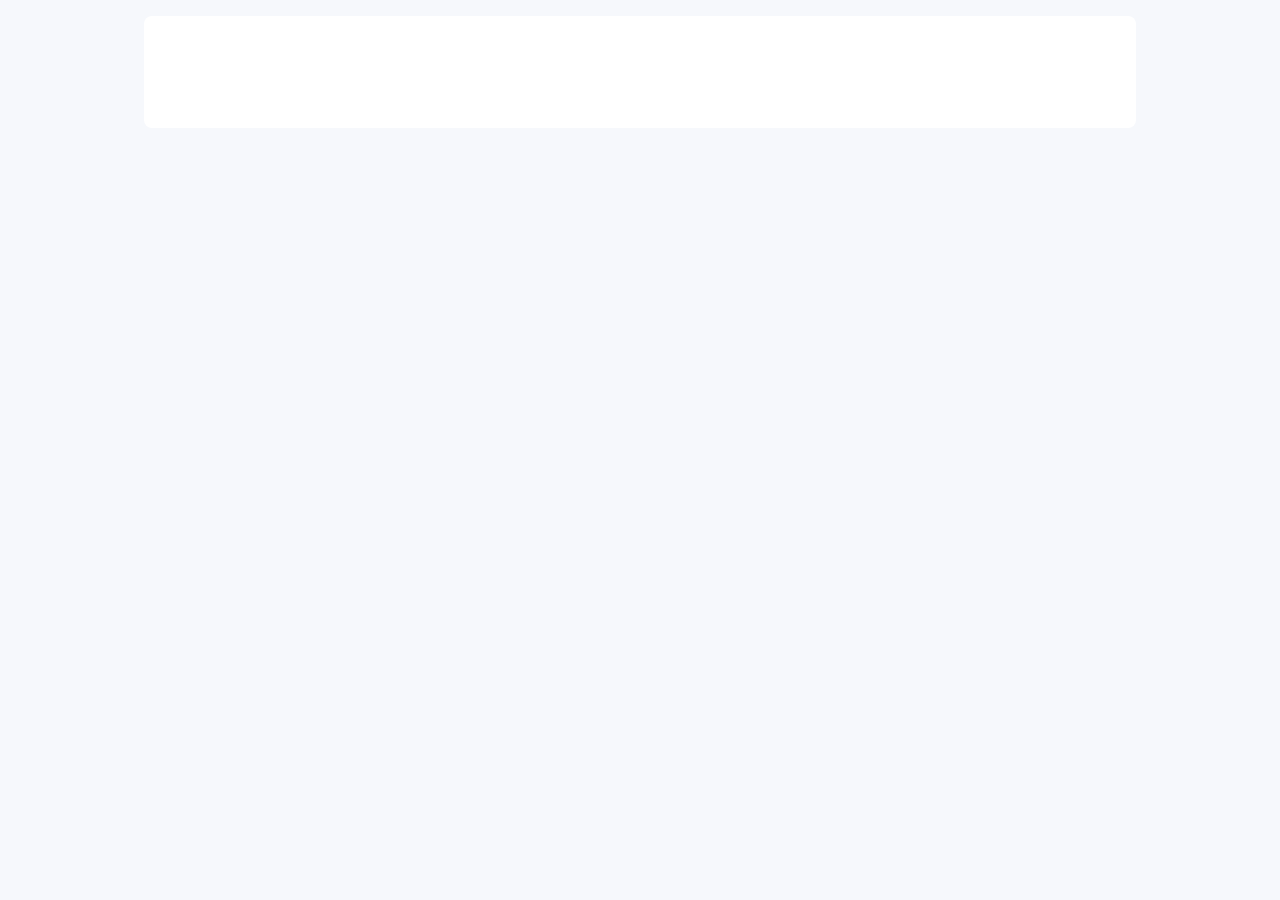
==== details.html @ b1240c73 "update global.css, pokedex.css and api.js. creation of the details page and small adjustments to the" ====
<!DOCTYPE html>
<html lang="pt-BR">
<head>
  <meta charset="UTF-8">
  <meta name="viewport" content="width=device-width, initial-scale=1.0">
  <title>Detalhes do Pokémon</title>
  <!-- css normalize -->
  <link
    rel="stylesheet"
    href="https://cdnjs.cloudflare.com/ajax/libs/normalize/8.0.1/normalize.min.css"
    integrity="sha512-NhSC1YmyruXifcj/KFRWoC561YpHpc5Jtzgvbuzx5VozKpWvQ+4nXhPdFgmx8xqexRcpAglTj9sIBWINXa8x5w=="
    crossorigin="anonymous"
    referrerpolicy="no-referrer"
  />
  <!-- css -->
  <link rel="stylesheet" href="assets/css/global.css" />
  <link rel="stylesheet" href="assets/css/details.css" />
</head>
<body>
  <section id="pokemonDetails" class="content">
  </section>

  <!-- JS -->
    <script src="assets/js/pokemon-model.js"></script>
    <script src="assets/js/api.js"></script>
    <script src="assets/js/main.js"></script>
    <script src="assets/js/details.js"></script>
</body>
</html>
---- assets/css/global.css ----
@import url('https://fonts.googleapis.com/css2?family=Poppins:wght@400;600;700&display=swap');

* {
  font-family: 'Poppins', sans-serif;;
  box-sizing: border-box;
}

body {
  background-color: #f6f8fc;
}

a {
  text-decoration: none;
  padding: -1rem;
}

.normal {
  background-color: #a6a877;
}

.grass {
  background-color: #77c8508d;
}

.fire {
  background-color: #ee7f308d;
}

.water {
  background-color: #678fee8d;
}

.electric {
  background-color: #f7cf2e8d;
}

.ice {
  background-color: #98d5d78d;
}

.ground {
  background-color: #dfbf698d;
}

.flying {
  background-color: #a98ff08d;
}

.poison {
  background-color: #a040a08d;
}

.fighting {
  background-color: #bf30298d;
}

.psychic {
  background-color: #f656878d;
}

.dark {
  background-color: #7258478d;
}

.rock {
  background-color: #b8a1378d;
}

.bug {
  background-color: #a8b7208d;
}

.ghost {
  background-color: #6e58968d;
}

.steel {
  background-color: #b9b7cf8d;
}

.dragon {
  background-color: #6f38f68d;
}

.fairy {
  background-color: #f9aec78d;
}
---- assets/css/details.css ----
.content {
  width: 100vw;
  height: 100vh;
  padding: 1rem;
  background-color: #fff;
}

.header {
  display: flex;
  justify-content: space-between;
}

.header .return {
  align-self: flex-start;
  margin:  20px 20px 35px 20px;
  cursor: pointer;
}

.header .diference {
  width: 72px;
  height: 72px;
}
.header .title {
  display: flex;
  flex-direction: column;
  justify-content: center;
  align-items: center;
}

.header .title h1 {
  margin-bottom: 0.15rem;
  font-size: 1.8rem;
  text-transform: capitalize;
}

.header .title p {
  margin-top: 0;
  margin-bottom: 1.8rem;
}

#poke-image {
  display: flex;
  justify-content: center;
  align-items: center;
  margin: 0 auto;
  max-width: 330px;
  height: 380px;
  border-radius: 1rem;
}

#poke-image img {
  max-width: 225px;
}

.details h2{
  display: flex;
  justify-content: center;
  align-items: center;
  font-size: 1.4rem;
}

.types {
  display: flex;
  justify-content: center;
  align-items: center;
  margin-top: 1rem;

}

.types .type {
  filter: brightness(1.1);
  padding: 0.825rem;
  border-radius: 1rem;
  margin: 0.6rem 0.5rem;
  text-align: center;
  font-size: 1rem;
  font-weight: 600;
  text-transform: capitalize;
}

@media screen and (min-width: 992px) {
  .content {
    max-width: 992px;
    height: 100%;
    margin: 1rem auto;
    padding-bottom: 6rem;
    border-radius: .5rem;
  }
}
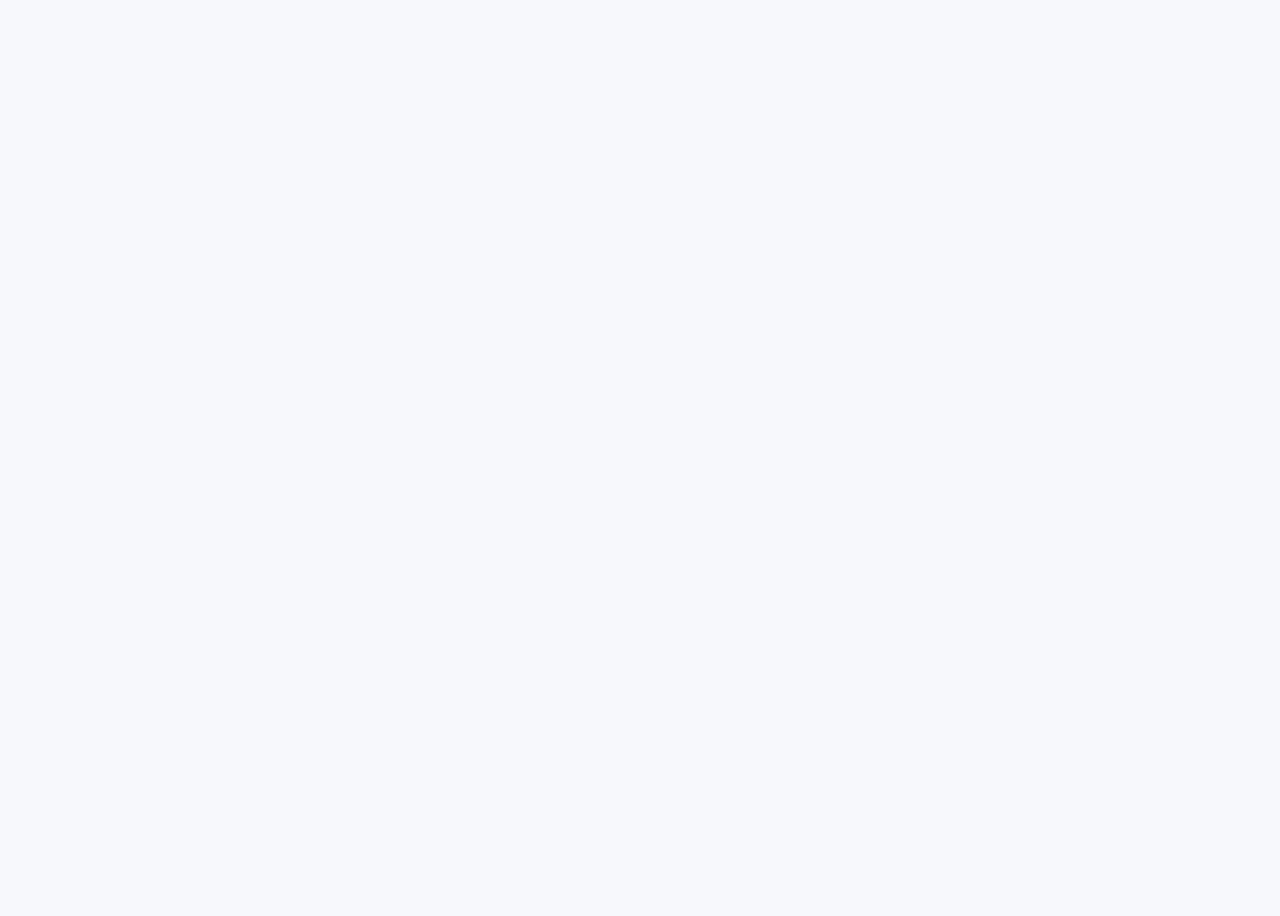
==== commit 54647952: "Added search bar and filter, updates from api.js to pokeapi.js. Updates to main.js, details.js and d" ====
--- a/details.html
+++ b/details.html
@@ -22,7 +22,7 @@
 
   <!-- JS -->
     <script src="assets/js/pokemon-model.js"></script>
-    <script src="assets/js/api.js"></script>
+    <script src="assets/js/pokeapi.js"></script>
     <script src="assets/js/main.js"></script>
     <script src="assets/js/details.js"></script>
 </body>
--- a/assets/css/global.css
+++ b/assets/css/global.css
@@ -1,8 +1,9 @@
-@import url('https://fonts.googleapis.com/css2?family=Poppins:wght@400;600;700&display=swap');
+@import url('https://fonts.googleapis.com/css2?family=Poppins:wght@400;500;600;700&display=swap');
 
 * {
   font-family: 'Poppins', sans-serif;;
   box-sizing: border-box;
+  color: #2e3057;
 }
 
 body {
@@ -14,74 +15,149 @@
   padding: -1rem;
 }
 
+/* background card */
 .normal {
-  background-color: #a6a877;
+  background-color: #e1e1cb;
 }
 
 .grass {
-  background-color: #77c8508d;
+  background-color: #d4e6cc;
 }
 
 .fire {
-  background-color: #ee7f308d;
+  background-color: #fcdcc7;
 }
 
 .water {
-  background-color: #678fee8d;
+  background-color: #cfd7f9;
 }
 
 .electric {
-  background-color: #f7cf2e8d;
+  background-color: #fef4db;
 }
 
 .ice {
-  background-color: #98d5d78d;
+  background-color: #dff4f4;
 }
 
 .ground {
-  background-color: #dfbf698d;
+  background-color: #f6edcc;
 }
 
 .flying {
-  background-color: #a98ff08d;
+  background-color: #eae3fc;
 }
 
 .poison {
-  background-color: #a040a08d;
+  background-color: #e3c1e3;
 }
 
 .fighting {
-  background-color: #bf30298d;
+  background-color: #f9c8c3;
 }
 
 .psychic {
-  background-color: #f656878d;
+  background-color: #fcced9;
 }
 
 .dark {
-  background-color: #7258478d;
+  background-color: #d6cbc1;
 }
 
 .rock {
-  background-color: #b8a1378d;
+  background-color: #f2edcc;
 }
 
 .bug {
-  background-color: #a8b7208d;
+  background-color: #eef3cc;
 }
 
 .ghost {
-  background-color: #6e58968d;
+  background-color: #d9d3e7;
 }
 
 .steel {
-  background-color: #b9b7cf8d;
+  background-color: #ececf5;
 }
 
 .dragon {
-  background-color: #6f38f68d;
+  background-color: #d8c9fe;
 }
 
 .fairy {
-  background-color: #f9aec78d;
+  background-color: #fcf0f4;
 }
+
+/* background-types-icon */
+
+.bug-icon {
+  background: #92BC2C;
+}
+
+.dark-icon {
+  background: #595761;
+}
+
+.dragon-icon {
+  background: #0C69C8;
+}
+
+.electric-icon {
+  background: #F2D94E;
+}
+
+.fire-icon {
+  background: #FBA54C;
+}
+
+.fairy-icon {
+  background: #EE90E6;
+}
+
+.fighting-icon {
+  background: #D3425F;
+}
+
+.flying-icon {
+  background: #A1BBEC;
+}
+
+.ghost-icon {
+  background: #5F6DBC;
+}
+
+.grass-icon {
+  background: #5FBD58;
+}
+
+.ground-icon {
+  background: #DA7C4D;
+}
+
+.ice-icon {
+  background: #75D0C1;
+}
+
+.normal-icon {
+  background: #A0A29F;
+}
+
+.poison-icon {
+  background: #B763CF;
+}
+
+.psychic-icon {
+  background: #FA8581;
+}
+
+.rock-icon {
+  background: #C9BB8A;
+}
+
+.steel-icon {
+  background: #5695A3;
+}
+
+.water-icon {
+  background: #539DDF;
+}
--- a/assets/css/details.css
+++ b/assets/css/details.css
@@ -1,16 +1,336 @@
+
 
 .content {
-  width: 100vw;
+  display: flex;
+  flex-direction: column;
+  position: relative;
   height: 100vh;
+}
+
+.header {
+  display: flex;
+  flex-direction: column;
+  margin: 0 1.5rem;
+}
+
+.header .return {
+  margin: 1.5rem 0 1rem 0;
+  cursor: pointer;
+}
+
+.information {
+  display: flex;
+  justify-content: space-between;
+}
+
+.information .poke-name {
+  text-transform: capitalize;
+  margin: 0 0 .5rem 0;
+}
+
+.information .id-and-genus {
+  display: flex;
+  flex-direction: column;
+  justify-content: space-between;
+  font-weight: 500;
+}
+
+.id-and-genus .poke-number {
+  font-weight: 600;
+  font-size: 1.1rem;
+  text-align: right;
+  margin:  .8rem 0;
+}
+
+.id-and-genus .genus {
+  margin-bottom: .3rem;
+}
+
+.types {
+  display: flex;
+}
+
+.types .type {
+  display: flex;
+  justify-content: center;
+  align-items: center;
+  padding: .2rem .5rem;
+  border-radius: 1rem;
+  margin-right: .5rem;
+  font-size: .7rem;
+  font-weight: 600;
+  text-transform: capitalize;
+}
+
+.type img {
+  width: 25px;
+  height: 25px;
+}
+
+.type span {
+  margin-right: .5rem;
+}
+
+.image {
+  display: flex;
+  justify-content: center;
+  align-items: center;
+  margin: 2rem 0rem -3rem 0rem;
+  position: relative;
+  z-index: 2;
+}
+
+.poke-image {
+  height: 250px;
+}
+
+.poke-image img {
+  height: 100%;
+  object-fit: cover;
+}
+
+.details-background {
+  border-radius: 2rem 2rem 0 0;
+  background-color: #f5fbfb;
+  flex-grow: 1;
+  position: relative;
+  z-index: 1;
+}
+
+.details {
+  padding: 1.5rem;
+  font-weight: 500;
+  text-transform: capitalize;
+}
+
+.details .details-menus {
+  margin-top: 2rem;
+  display: flex;
+  justify-content: space-between;
+  align-items: center;
+}
+
+.details-menus span {
+    font-weight: 700;
+    cursor: pointer;
+    color: #6567818f;
+    transition: color .3s;
+}
+
+.details-menus span:hover {
+  color: #2e3057;
+}
+
+.details-menus .active {
+  color: #2e3057
+}
+
+.details .line {
+  border-top: 1px solid #ededed;
+  margin: 1.5rem 0 1.5rem 0;
+}
+
+.about .description {
+  text-transform: none;
+}
+
+.about .measures {
+  margin: 2rem 0 2rem 0;
   padding: 1rem;
-  background-color: #fff;
-}
-
-.header {
-  display: flex;
-  justify-content: space-between;
-}
-
+  border-radius: 1rem;
+  box-shadow: 3px 3px 1rem rgb(0, 0, 0, .2);
+}
+
+.measures .titles {
+  display: flex;
+  justify-content: space-between;
+}
+
+.titles span {
+  width: 100%;
+  color: #6567818f;
+}
+
+.measures .values {
+  display: flex;
+  justify-content: space-between;
+}
+
+.values span {
+  width: 100%;
+  text-transform: lowercase;
+}
+
+.about .breending {
+  margin: 1rem 0;
+
+}
+
+.breending .titles {
+  width: 100%;
+  color: #6567818f;
+}
+
+.breending .eggGroups {
+  display: flex;
+  justify-content: space-between;
+}
+
+.breending .groups {
+  width: 100%;
+}
+
+.stats .stats-box {
+  display: flex;
+  flex-direction: row;
+  justify-content: space-between;
+  align-items: center;
+}
+
+.stats-box .stat-box-value {
+  display: flex;
+  flex-direction: row;
+  justify-content: space-between;
+  align-items: center;
+}
+
+.stat-name {
+  margin-bottom: .5rem;
+}
+
+.stat-box-value div {
+  margin-bottom: .5rem;
+}
+
+.stat-indicator {
+  margin-left: 1.5rem;
+  width: 200px;
+  border-radius: 1rem;
+  height: 6px;
+  background-color: #e0e0e0;
+}
+
+.stat-indicator .bar {
+  border-radius: 1rem;
+  height: 6px;
+  margin: 0;
+  transition: all 0.2s;
+}
+
+.stat-indicator .bar.critical {
+  background-color: #f2c94c;
+}
+
+.stat-indicator .bar.warning {
+  background-color: #42e392;
+}
+
+.stat-indicator .bar.safe {
+  background-color: #2ecc71;
+}
+
+.loading * {
+  position: relative;
+  display: flex;
+  flex-direction: column;
+  justify-content: center;
+  align-items: center;
+}
+
+.header:not(.loading) img {
+  animation: scaleIn 1s forwards;
+}
+
+.details-background:not(.loading-details) {
+  animation: slideFromAbove 1s forwards;
+}
+
+.return:not(.loading) {
+  animation: slideFromAbove 1s forwards;
+}
+
+.id-and-genus:not(.loading) {
+  animation: slideFromRight 1s forwards;
+}
+
+.name-and-types:not(.loading) {
+  animation: slideFromLeft 1s forwards;
+}
+
+.loading *::after {
+  content: '';
+  position: absolute;
+  top: 0;
+  left: 0;
+  background: linear-gradient(-45deg, #e0e0e0, #ebebeb, #e0e0e0);
+  width: 101%;
+  height: 101%;
+  border-radius: 1rem;
+  background-size: 400%;
+  animation: loading 1s linear infinite;
+}
+
+.loading-content {
+  background-color: #f5fbfb;
+}
+
+.loading-details {
+  background-color: #f4f4f4;
+}
+
+/* keyframes */
+
+@keyframes loading {
+  0%{
+    background-position: 0%;
+  }
+
+  50% {
+    background-position: 100%;
+  }
+
+  100% {
+    background-position: 0%;
+  }
+}
+
+@keyframes scaleIn {
+  from {
+    transform: scale(60%);
+  }
+  to {
+    transform: scale(100%)
+  }
+}
+
+@keyframes slideFromAbove{
+  from {
+    transform: translateY(-10%);
+  }
+  to {
+    transform: translateY(0)
+  }
+}
+
+@keyframes slideFromRight{
+  from {
+    transform: translateX(50%);
+  }
+  to {
+    transform: translateX(0)
+  }
+}
+
+@keyframes slideFromLeft{
+  from {
+    transform: translateX(-50%);
+  }
+  to {
+    transform: translateX(0)
+  }
+}
+
+/*
 .header .return {
   align-self: flex-start;
   margin:  20px 20px 35px 20px;
@@ -21,6 +341,7 @@
   width: 72px;
   height: 72px;
 }
+
 .header .title {
   display: flex;
   flex-direction: column;
@@ -50,26 +371,35 @@
 }
 
 #poke-image img {
-  max-width: 225px;
-}
-
-.details h2{
-  display: flex;
-  justify-content: center;
-  align-items: center;
-  font-size: 1.4rem;
-}
-
-.types {
-  display: flex;
-  justify-content: center;
-  align-items: center;
-  margin-top: 1rem;
-
+  object-fit: contain;
+  height: 225px;
+  width: 225px;
+}
+
+.details .details-menus {
+  display: flex;
+  justify-content: center;
+  align-items: center;
+  margin: 1rem;
+}
+
+.details span{
+  font-weight: 600;
+  font-size: 1.6rem;
+  margin: 1rem;
+  cursor: pointer;
+  color: #656781;
+}
+
+.details span:hover {
+  color: #2e3057;
+}
+
+.details .active {
+  color: #2e3057
 }
 
 .types .type {
-  filter: brightness(1.1);
   padding: 0.825rem;
   border-radius: 1rem;
   margin: 0.6rem 0.5rem;
@@ -79,12 +409,53 @@
   text-transform: capitalize;
 }
 
+.abilities div {
+  display: flex;
+  justify-content: center;
+  align-items: center;
+}
+
+.abilities .ability {
+  background-color: #5d5e7d;
+  padding: 0.825rem;
+  border-radius: 1rem;
+  margin: 0.6rem 0.5rem;
+  text-align: center;
+  font-size: 1rem;
+  font-weight: 600;
+  text-transform: capitalize;
+  color: #ebf3f5;
+}
+
+.stats .stats-box {
+  display: flex;
+  justify-content: center;
+  align-items: center;
+}
+
+.stats .stats-grid {
+  max-width: 380px;
+  display: grid;
+  grid-template-columns: repeat(2, 1fr);
+}
+
+.stats .stat {
+  padding: 0.825rem;
+  border-radius: 1rem;
+  margin: 0.6rem 0.5rem;
+  text-align: center;
+  font-size: 0.8rem;
+  font-weight: 400;
+  text-transform: capitalize;
+  text-align: justify;
+}
+
 @media screen and (min-width: 992px) {
   .content {
     max-width: 992px;
-    height: 100%;
+    height: 960px;
     margin: 1rem auto;
     padding-bottom: 6rem;
     border-radius: .5rem;
   }
-}
+} */
